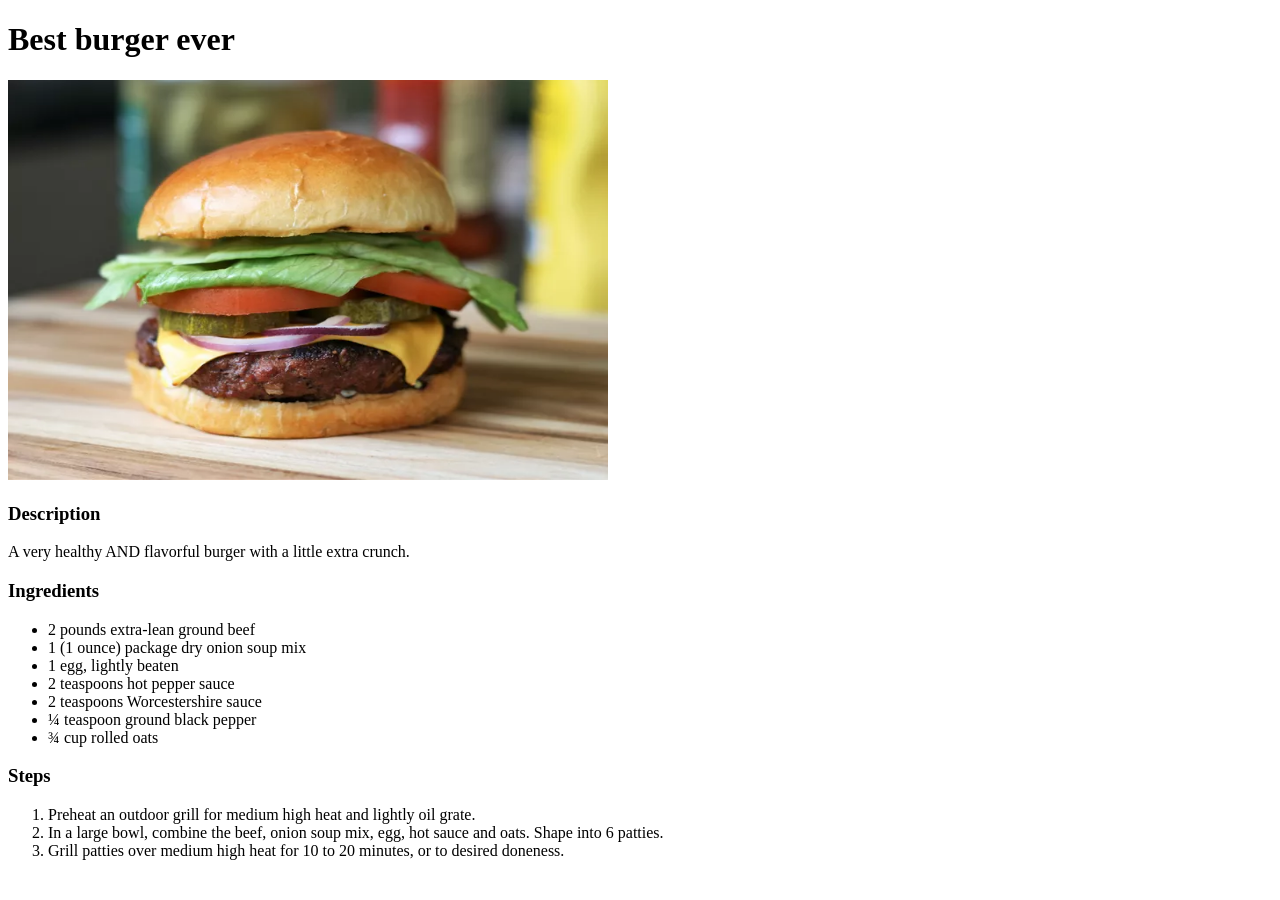
==== recipes/burger.html @ 8e1718b6 "Added recipes" ====
<!DOCTYPE html>
<html lang="en">
<head>
    <meta charset="UTF-8">
    <meta name="viewport" content="width=device-width, initial-scale=1.0">
    <title>Best burger ever</title>
</head>
<body>
    <h1>Best burger ever</h1>
    <img src="../images/burger.webp" width="600" height="400">
    <h3>Description</h3>
    <p>
        A very healthy AND flavorful burger with a little extra crunch.
    </p>
    <h3>Ingredients</h3>
    <p>
        <ul>
        <li>2 pounds extra-lean ground beef</li>
        <li>1 (1 ounce) package dry onion soup mix</li>
        <li>1 egg, lightly beaten</li>
        <li>2 teaspoons hot pepper sauce</li>
        <li>2 teaspoons Worcestershire sauce</li>
        <li>¼ teaspoon ground black pepper</li>
        <li>¾ cup rolled oats</li>
    </ul>
    </p>
    <h3>Steps</h3>
    <p>
        <ol>
            <li>Preheat an outdoor grill for medium high heat and lightly oil grate.</li>
            <li>In a large bowl, combine the beef, onion soup mix, egg, hot sauce and oats. Shape into 6 patties.</li>
            <li>Grill patties over medium high heat for 10 to 20 minutes, or to desired doneness.</li>
        </ol>
    </p>
</body>
</html>
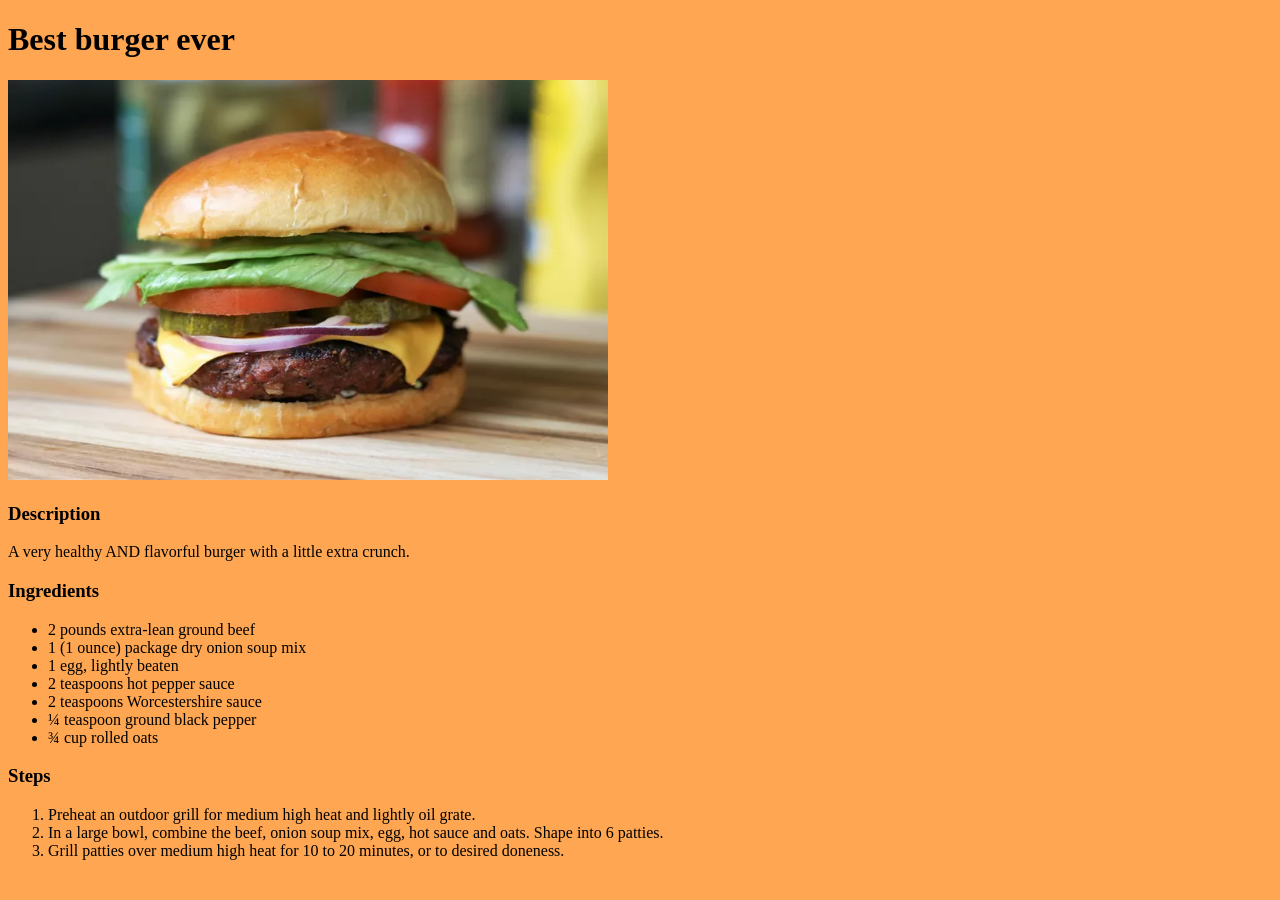
==== commit 73104b57: "updated css and added classes" ====
--- a/recipes/burger.html
+++ b/recipes/burger.html
@@ -4,6 +4,7 @@
     <meta charset="UTF-8">
     <meta name="viewport" content="width=device-width, initial-scale=1.0">
     <title>Best burger ever</title>
+    <link rel="stylesheet" href="../style.css">
 </head>
 <body>
     <h1>Best burger ever</h1>
--- a/style.css
+++ b/style.css
@@ -0,0 +1,19 @@
+body {
+    background-color: #ffa652;
+}
+
+.title {
+    margin: 0 auto;
+    width: 800px;
+    text-align: center;
+    border: black 2px solid;
+}
+
+.list {
+    margin: 0 auto;
+    width: 800px;
+    padding-left: 500px;
+}
+
+
+
